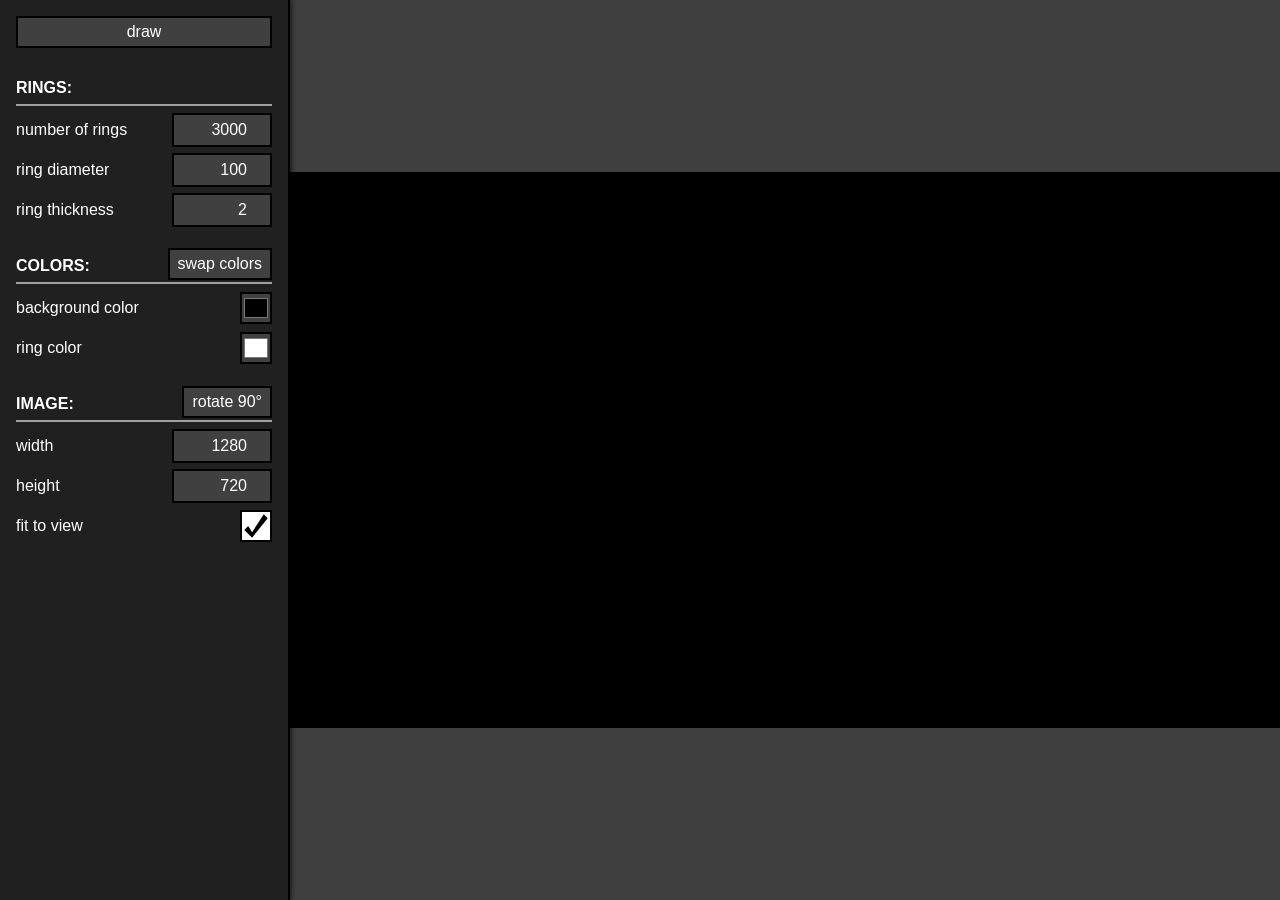
==== index.html @ 59fce489 "rename rings.html to index.html" ====
<!DOCTYPE html>
<html>
	<head>
		<title>rings</title>
		<meta name="viewport" content="width = device-width, initial-scale = 1" />
		<link rel="stylesheet" href="style.css" type="text/css" />
		<script defer src="main.js" type="text/javascript"></script>
	</head>

	<body>
		<noscript>
			<b>javascript is <br /> required to use <br /> this webpage</b>
		</noscript>

		<div id="controls-division">
			<button id="draw-button">
				<!-- this should probably have a more descriptive label -->
				draw
			</button>

			<fieldset>
				<legend>
					RINGS:
				</legend>

				<label for="ring-count-input">
					number of rings
					<input id="ring-count-input" type="number"
					       min="0" max="9999" value="3000" />
				</label>

				<label for="ring-diameter-input">
					ring diameter
					<input id="ring-diameter-input" type="number"
					       min="0" max="1000" value="100" />
				</label>

				<label for="ring-thickness-input">
					ring thickness
					<input id="ring-thickness-input" type="number"
					       min="0" max="250" value="2" />
				</label>
			</fieldset>

			<fieldset>
				<legend>
					COLORS:
					<button id="color-swapper">
						swap colors
					</button>
				</legend>

				<label for="canvas-background-color-picker">
					background color
					<input id="canvas-background-color-picker" type="color"
					       value="#000000" />
				</label>

				<label for="ring-color-picker">
					ring color
					<input id="ring-color-picker" type="color"
					       value="#ffffff" />
				</label>
			</fieldset>

			<fieldset>
				<legend>
					IMAGE:
					<button id="canvas-width-height-swapper">
						<!-- TODO: also better label -->
						rotate 90&deg;
					</button>
				</legend>

				<label for="canvas-width-input">
					width
					<input id="canvas-width-input" type="number"
					       min="1" max="9999" value="1280" />
				</label>

				<label for="canvas-height-input">
					height
					<input id="canvas-height-input" type="number"
					       min="1" max="9999" value="720" />
				</label>

				<!-- i'm STILL not sure if changing the size of the canvas should affect the layout of the other ui -->
				<label for="preview-size-toggle">
					<!-- TODO: better label, this still kind of sucks -->
					fit to view
					<input id="preview-size-toggle" type="checkbox"
					       checked />
				</label>
			</fieldset>
		</div>

		<div id="canvas-division">
			<canvas id="canvas"></canvas>
		</div>
	</body>
</html>
---- style.css ----
:root {
	--input-height: 2em;
	--border-width: 0.125em;

	--text-lightness: 100;

	--base-lightness: 12.5;
	--base-lightness-step: 12.5;
}

body {
	display: flex;
	flex-flow: row nowrap;

	width:  100vw;
	height: 100vh;

	padding: 0;
	margin:  0;

	color: hsl(none none var(--text-lightness));
	font: medium sans-serif;
}
@media (orientation: portrait) {
	body {
		flex-direction: column-reverse;
	}
}

/* i might want to re-style this since it looks
   out of place with the rest of the page */
noscript {
	position: fixed;

	display: flex;
	align-items: center;
	justify-content: center;

	z-index: 2;

	width:  100%;
	height: 100%;

	background-color: #000a;

	text-align: center;
}
noscript > * {
	display: block;

	width: auto;

	margin: 0;
	padding: 0.5em;

	background-color: hsl(none none var(--base-lightness));
	color: #ffe94b;

	border: 0.125em solid #ffe94b;
	box-shadow: 0 1em 1em 0.5em black;

	font-size: 1.25rem;
}

#controls-division {
	display: inline-block;

	z-index: 1;

	min-width: 16em;
	min-height: 50%;

	padding: 1em;

	overflow-y: scroll;

	background-color: hsl(none none var(--base-lightness));

	border-width: 0;
	border-right-width: var(--border-width);
	border-color: hsl(none none
		calc(100 - var(--text-lightness)));
	border-style: solid;
	box-shadow: 0 0 0.4em black;
}
@media (orientation: portrait) {
	#controls-division {
		border-right-width: 0;
		border-top-width: var(--border-width);
	}
}
@media print {
	#controls-division {
		display: none;
	}
}

#canvas-division {
	display: flex;
	justify-content: center;
	align-items: center;
	flex-grow: 1;

	z-index: 0;

	height: 100%;

	overflow: scroll;

	background-color: hsl(none none
		calc(var(--base-lightness) + var(--base-lightness-step) * 1));
}

fieldset {
	padding: 0;
	margin: calc(var(--input-height) * 3/4) 0 0 0;

	border: none;
}

legend, label {
	display: flex;
	flex-flow: row nowrap;
	align-items: center;
	justify-content: space-between;

	width: 100%;
	height: var(--input-height);

	padding: 0;
	margin:  0;
}
legend {
	border-bottom: var(--border-width) solid;
	border-bottom-color: hsl(none none
		calc(var(--base-lightness) + var(--base-lightness-step) * 4));

	font-weight: bold;
}
label {
	margin-top: calc(var(--input-height) / 4);
}

button, input {
	height: var(--input-height);

	padding: 0;
	margin:  0;

	border: var(--border-width) solid;
	border-color: hsl(none none
		calc(100 - var(--text-lightness)));
	border-radius: 0;

	background-color: hsl(none none
		calc(var(--base-lightness) + var(--base-lightness-step) * 1));
	color: inherit;

	font-size: 1rem;
	font-family: inherit;
}
button {
	width: 100%;
}
input[type = "color"], input[type = "checkbox"] {
	width: var(--input-height);
}

button:hover, input:hover {
	background-color: hsl(none none
		calc(var(--base-lightness) + var(--base-lightness-step) * 2));
}
button:active, input:active {
	background-color: hsl(none none
		calc(var(--base-lightness) + var(--base-lightness-step) * 4));
}
button:focus, input:focus {
	outline: var(--border-width) solid hsl(none none var(--text-lightness));
}
input[type = "number"]:focus, input[type = "number"]:active {
	background-color: hsl(none none
		calc(var(--base-lightness) + var(--base-lightness-step) * 1));
}

input[type = "number"] {
	width: 5em;
	height: calc(var(--input-height) - 2px);

	padding: 0 0.5em 0 0.5em;

	text-align: right;
}

input[type = "checkbox"] {
	appearance: none;
}
input[type = "checkbox"]:checked {
	background-color: hsl(none none var(--text-lightness));
	background-image: url("check.svg");
	background-size: contain;
}
input[type = "checkbox"]:checked:hover {
	background-color: hsl(none none
		calc(var(--base-lightness) + var(--base-lightness-step) * 4));
}

legend > button {
	width: auto;

	padding: 0 calc(var(--input-height) / 4);
	margin-bottom: 0.25em;
}
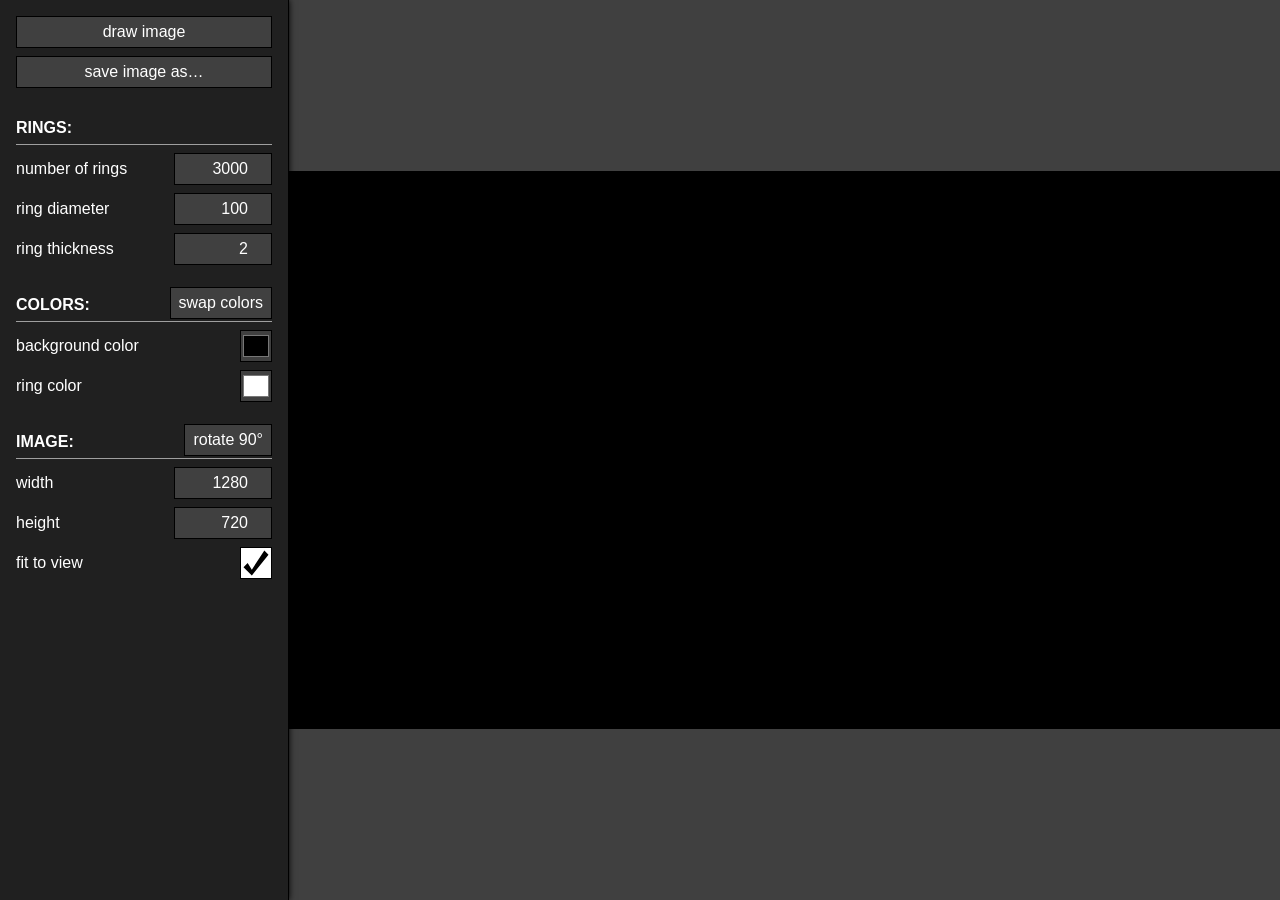
==== commit cadd5f48: "add button to save the canvas as a png file" ====
--- a/index.html
+++ b/index.html
@@ -15,7 +15,10 @@
 		<div id="controls-division">
 			<button id="draw-button">
 				<!-- this should probably have a more descriptive label -->
-				draw
+				draw image
+			</button>
+			<button id="save-button">
+				save image as&mldr;
 			</button>
 
 			<fieldset>
--- a/style.css
+++ b/style.css
@@ -1,11 +1,26 @@
 :root {
 	--input-height: 2em;
-	--border-width: 0.125em;
-
-	--text-lightness: 100;
-
-	--base-lightness: 12.5;
-	--base-lightness-step: 12.5;
+	--border-width: 0.12em;
+
+	--foreground-lightness: 100.0;
+	--background-lightness:  12.5;
+	--lightness-step: 12.5;
+
+	--foreground-color:
+		hsl(none none var(--foreground-lightness));
+	--darkened-foreground-color:
+		hsl(none none calc(var(--foreground-lightness) - var(--lightness-step) * 3));
+	--inverted-foreground-color:
+		hsl(none none calc(100 - var(--foreground-lightness)));
+
+	--background-color:
+		hsl(none none var(--background-lightness));
+	--widget-background-color:
+		hsl(none none calc(var(--background-lightness) + var(--lightness-step) * 1));
+	--widget-hover-background-color:
+		hsl(none none calc(var(--background-lightness) + var(--lightness-step) * 2));
+	--widget-active-background-color:
+		hsl(none none calc(var(--background-lightness) + var(--lightness-step) * 4));
 }
 
 body {
@@ -18,7 +33,7 @@
 	padding: 0;
 	margin:  0;
 
-	color: hsl(none none var(--text-lightness));
+	color: var(--foreground-color);
 	font: medium sans-serif;
 }
 @media (orientation: portrait) {
@@ -53,7 +68,7 @@
 	margin: 0;
 	padding: 0.5em;
 
-	background-color: hsl(none none var(--base-lightness));
+	background-color: var(--background-color);
 	color: #ffe94b;
 
 	border: 0.125em solid #ffe94b;
@@ -74,12 +89,11 @@
 
 	overflow-y: scroll;
 
-	background-color: hsl(none none var(--base-lightness));
+	background-color: var(--background-color);
 
 	border-width: 0;
 	border-right-width: var(--border-width);
-	border-color: hsl(none none
-		calc(100 - var(--text-lightness)));
+	border-color: var(--inverted-foreground-color);
 	border-style: solid;
 	box-shadow: 0 0 0.4em black;
 }
@@ -107,8 +121,7 @@
 
 	overflow: scroll;
 
-	background-color: hsl(none none
-		calc(var(--base-lightness) + var(--base-lightness-step) * 1));
+	background-color: var(--widget-background-color);
 }
 
 fieldset {
@@ -132,12 +145,11 @@
 }
 legend {
 	border-bottom: var(--border-width) solid;
-	border-bottom-color: hsl(none none
-		calc(var(--base-lightness) + var(--base-lightness-step) * 4));
+	border-bottom-color: var(--darkened-foreground-color);
 
 	font-weight: bold;
 }
-label {
+label, #save-button {
 	margin-top: calc(var(--input-height) / 4);
 }
 
@@ -148,12 +160,10 @@
 	margin:  0;
 
 	border: var(--border-width) solid;
-	border-color: hsl(none none
-		calc(100 - var(--text-lightness)));
+	border-color: var(--inverted-foreground-color);
 	border-radius: 0;
 
-	background-color: hsl(none none
-		calc(var(--base-lightness) + var(--base-lightness-step) * 1));
+	background-color: var(--widget-background-color);
 	color: inherit;
 
 	font-size: 1rem;
@@ -167,19 +177,16 @@
 }
 
 button:hover, input:hover {
-	background-color: hsl(none none
-		calc(var(--base-lightness) + var(--base-lightness-step) * 2));
+	background-color: var(--widget-hover-background-color);
 }
 button:active, input:active {
-	background-color: hsl(none none
-		calc(var(--base-lightness) + var(--base-lightness-step) * 4));
+	background-color: var(--widget-active-background-color);
 }
 button:focus, input:focus {
-	outline: var(--border-width) solid hsl(none none var(--text-lightness));
+	outline: var(--border-width) solid var(--foreground-color);
 }
 input[type = "number"]:focus, input[type = "number"]:active {
-	background-color: hsl(none none
-		calc(var(--base-lightness) + var(--base-lightness-step) * 1));
+	background-color: var(--widget-background-color);
 }
 
 input[type = "number"] {
@@ -195,13 +202,15 @@
 	appearance: none;
 }
 input[type = "checkbox"]:checked {
-	background-color: hsl(none none var(--text-lightness));
+	background-color: var(--foreground-color);
 	background-image: url("check.svg");
 	background-size: contain;
 }
 input[type = "checkbox"]:checked:hover {
-	background-color: hsl(none none
-		calc(var(--base-lightness) + var(--base-lightness-step) * 4));
+	background-color: var(--darkened-foreground-color);
+}
+input[type = "checkbox"]:checked:active {
+	background-color: var(--foreground-color);
 }
 
 legend > button {
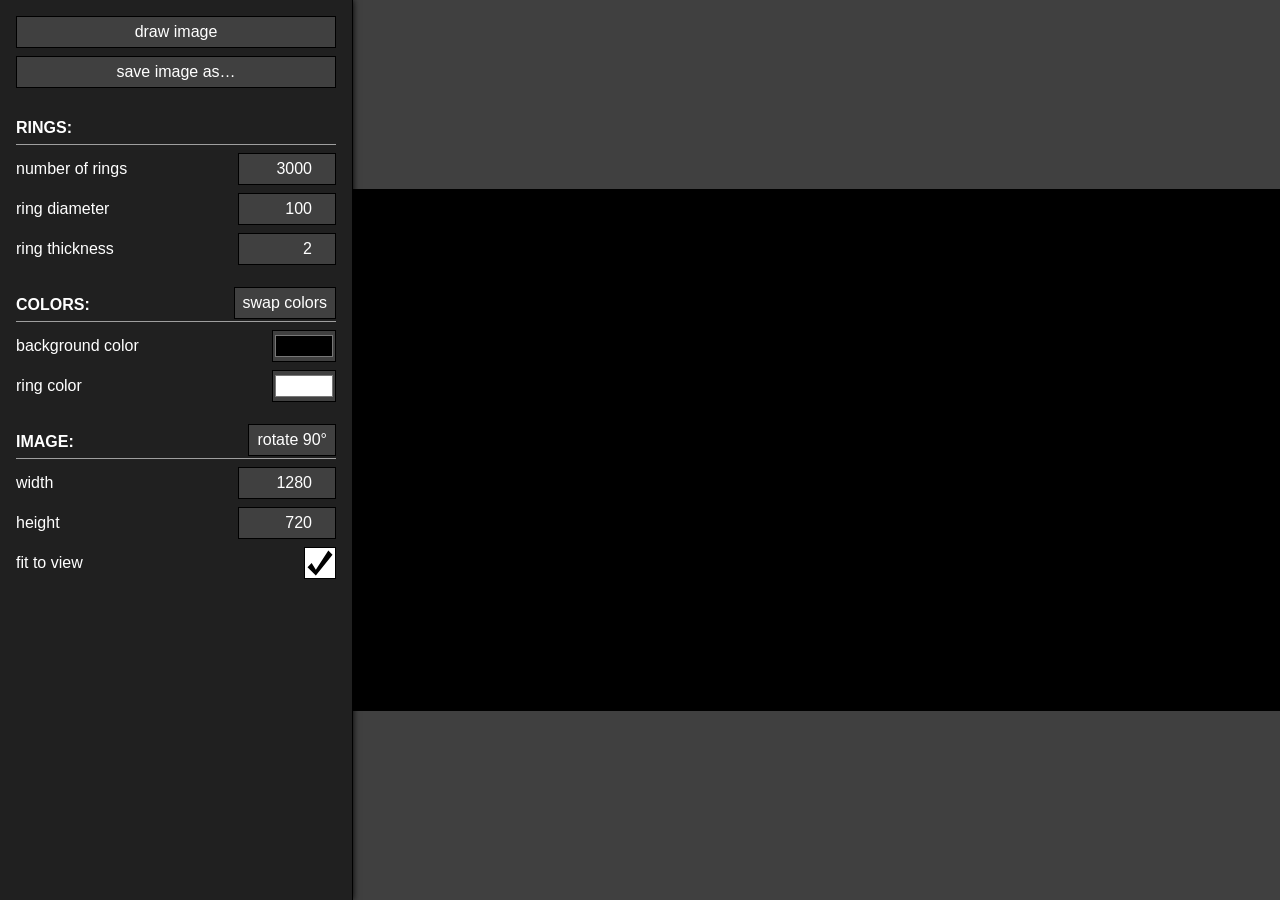
==== commit eb3b07e8: "rename project" ====
--- a/index.html
+++ b/index.html
@@ -1,7 +1,7 @@
 <!DOCTYPE html>
 <html>
 	<head>
-		<title>rings</title>
+		<title>drawring</title>
 		<meta name="viewport" content="width = device-width, initial-scale = 1" />
 		<link rel="stylesheet" href="style.css" type="text/css" />
 		<script defer src="main.js" type="text/javascript"></script>
--- a/style.css
+++ b/style.css
@@ -42,8 +42,6 @@
 	}
 }
 
-/* i might want to re-style this since it looks
-   out of place with the rest of the page */
 noscript {
 	position: fixed;
 
@@ -71,19 +69,18 @@
 	background-color: var(--background-color);
 	color: #ffe94b;
 
-	border: 0.125em solid #ffe94b;
+	border-width: calc(--border-width * 3);
+	border-style: dashed;
+	border-color: #ffe94b;
 	box-shadow: 0 1em 1em 0.5em black;
 
 	font-size: 1.25rem;
 }
 
 #controls-division {
-	display: inline-block;
-
 	z-index: 1;
 
-	min-width: 16em;
-	min-height: 50%;
+	min-width: 20em;
 
 	padding: 1em;
 
@@ -93,12 +90,14 @@
 
 	border-width: 0;
 	border-right-width: var(--border-width);
+	border-style: solid;
 	border-color: var(--inverted-foreground-color);
-	border-style: solid;
 	box-shadow: 0 0 0.4em black;
 }
 @media (orientation: portrait) {
 	#controls-division {
+		max-height: 50%;
+
 		border-right-width: 0;
 		border-top-width: var(--border-width);
 	}
@@ -113,7 +112,7 @@
 	display: flex;
 	justify-content: center;
 	align-items: center;
-	flex-grow: 1;
+	flex: 1;
 
 	z-index: 0;
 
@@ -122,6 +121,11 @@
 	overflow: scroll;
 
 	background-color: var(--widget-background-color);
+}
+@media print {
+	#canvas-division {
+		width: 100%;
+	}
 }
 
 fieldset {
@@ -172,8 +176,11 @@
 button {
 	width: 100%;
 }
-input[type = "color"], input[type = "checkbox"] {
+input[type = "checkbox"] {
 	width: var(--input-height);
+}
+input[type = "color"] {
+	width: calc(var(--input-height) * 2);
 }
 
 button:hover, input:hover {
